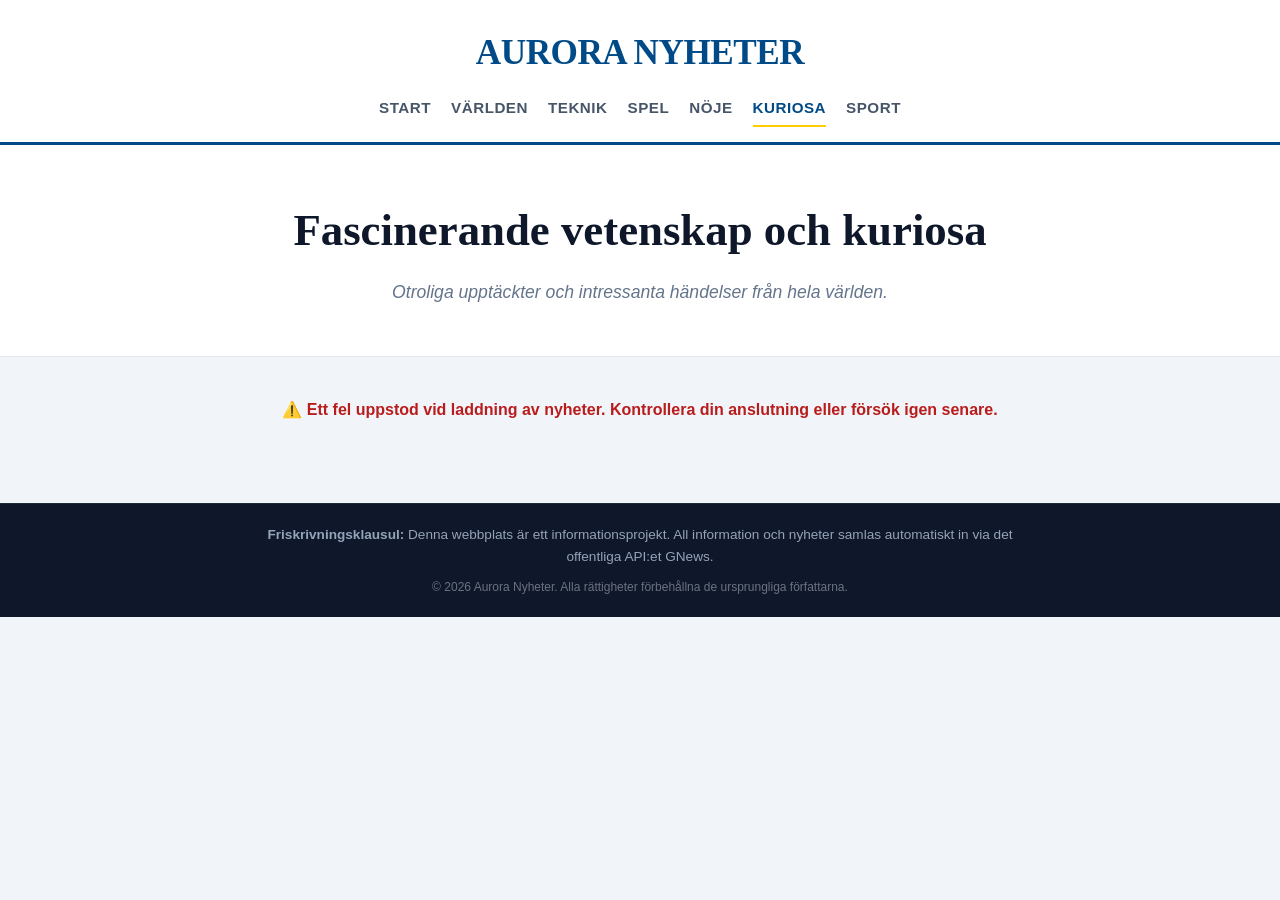
==== curiosities.html @ 3bbf15a6 "Add files via upload" ====
<!DOCTYPE html>
<html lang="sv">
<head>
    <meta charset="UTF-8">
    <meta name="viewport" content="width=device-width, initial-scale=1.0">
    <title>Aurora Nyheter - Kuriosa</title>
    <link rel="stylesheet" href="style.css">
</head>
<body>

    <nav>
        <h1 class="logo">Aurora Nyheter</h1>
        <div class="nav-links">
            <a href="index.html">Start</a>
            <a href="world.html">Världen</a>
            <a href="technology.html">Teknik</a>
            <a href="gaming.html">Spel</a>
            <a href="entertainment.html">Nöje</a>
            <a href="curiosities.html" class="active">Kuriosa</a>
            <a href="sports.html">Sport</a>
        </div>
    </nav>

    <header class="hero">
        <h1>Fascinerande vetenskap och kuriosa</h1>
        <p>Otroliga upptäckter och intressanta händelser från hela världen.</p>
    </header>

    <main id="news-container">
        <!-- Las noticias se cargarán aquí automáticamente -->
    </main>

    <footer style="background-color: #0f172a; color: #94a3b8; text-align: center; padding: 20px; margin-top: 40px; font-size: 0.85rem; border-top: 1px solid #1e293b;">
        <div style="max-width: 800px; margin: 0 auto; line-height: 1.6;">
            <p style="margin-bottom: 10px;">
                <strong>Friskrivningsklausul:</strong> Denna webbplats är ett informationsprojekt. All information och nyheter samlas automatiskt in via det offentliga API:et GNews.
            </p>
            <p style="margin-top: 10px; font-size: 0.75rem; color: #6b7280;">
                © 2026 Aurora Nyheter. Alla rättigheter förbehållna de ursprungliga författarna.
            </p>
        </div>
    </footer>

    <script src="script.js"></script>
</body>
</html>
---- style.css ----
/* ==========================================================================
   AURORA NYHETER - SOPHISTICATED SCANDINAVIAN LIGHT THEME (2026)
   ========================================================================== */

/* RESET BÁSICO Y TIPOGRAFÍA */
* {
    margin: 0;
    padding: 0;
    box-sizing: border-box;
    font-family: -apple-system, BlinkMacSystemFont, "Segoe UI", Roboto, Helvetica, Arial, sans-serif;
}

body {
    background-color: #f1f5f9; /* Gris seda suave, elimina el blanco frío y descansa la vista */
    color: #1e293b;            /* Texto principal casi negro */
    line-height: 1.6;
}

/* NAVEGACIÓN (Estilo prensa tradicional) */
nav {
    display: flex;
    flex-direction: column; 
    align-items: center;
    padding: 25px 5px 15px 5px;
    background-color: #ffffff; /* La barra superior se mantiene blanca para contrastar */
    border-bottom: 3px solid #004b87; /* Azul oficial sueco */
}

.logo {
    color: #004b87;
    font-size: 2.2rem;
    font-family: "Georgia", Times, serif; 
    font-weight: 800;
    letter-spacing: -0.5px;
    margin-bottom: 15px;
    text-transform: uppercase;
}

.nav-links {
    display: flex;
    flex-wrap: wrap;
    justify-content: center;
    gap: 20px;
}

.nav-links a {
    color: #475569;
    text-decoration: none;
    font-weight: 600;
    font-size: 0.95rem;
    text-transform: uppercase;
    letter-spacing: 0.5px;
    padding-bottom: 4px;
    transition: color 0.2s, border-bottom 0.2s;
}

.nav-links a:hover, .nav-links a.active {
    color: #004b87;
    border-bottom: 2px solid #ffcd00; /* Detalle amarillo sueco */
}

/* HERO SECTION (Titular de portada) */
.hero {
    text-align: center;
    padding: 50px 20px;
    background-color: #ffffff; /* Fondo blanco para destacar el anuncio principal */
    border-bottom: 1px solid #e2e8f0;
}

.hero h1 {
    font-size: 2.8rem;
    font-family: "Georgia", Times, serif;
    color: #0f172a;
    margin-bottom: 12px;
    font-weight: 700;
}

.hero p {
    color: #64748b;
    font-size: 1.1rem;
    font-style: italic;
}

/* GRID DE NOTICIAS */
#news-container {
    display: grid;
    grid-template-columns: repeat(auto-fill, minmax(340px, 1fr));
    gap: 30px;
    padding: 40px 5%;
    max-width: 1300px;
    margin: 0 auto;
}

/* TARJETAS DE NOTICIAS */
.news-card {
    background-color: #ffffff; /* Las tarjetas blancas resaltan precioso sobre el fondo gris suave */
    border-radius: 4px;        /* Un toque apenas sutil de redondeado para suavizar */
    overflow: hidden;
    display: flex;
    flex-direction: column;
    border: 1px solid #e2e8f0;
    box-shadow: 0 2px 4px rgba(15, 23, 42, 0.02); /* Sombra casi invisible pero elegante */
    transition: transform 0.2s, box-shadow 0.2s;
}

.news-card:hover {
    transform: translateY(-2px);
    box-shadow: 0 10px 20px rgba(15, 23, 42, 0.05);
}

.news-card img {
    width: 100%;
    height: 210px;
    object-fit: cover;
}

.news-content {
    padding: 24px;
    display: flex;
    flex-direction: column;
    flex-grow: 1;
}

.news-content h3 {
    font-size: 1.3rem;
    font-family: "Georgia", Times, serif; 
    color: #0f172a;
    margin-bottom: 12px;
    line-height: 1.3;
    font-weight: 700;
}

.news-content p {
    color: #475569;
    font-size: 0.95rem;
    margin-bottom: 20px;
    display: -webkit-box;
    -webkit-line-clamp: 3;
    line-clamp: 3;
    -webkit-box-orient: vertical;
    overflow: hidden;
}

/* ENLACE "LÄS MER" */
.read-more {
    margin-top: auto;
    color: #004b87;
    text-decoration: none;
    font-weight: 700;
    font-size: 0.9rem;
    text-transform: uppercase;
}

.read-more:hover {
    color: #ffcd00;
    text-decoration: underline;
}

/* FOOTER */
footer {
    background-color: #0f172a; 
    color: #94a3b8;
}
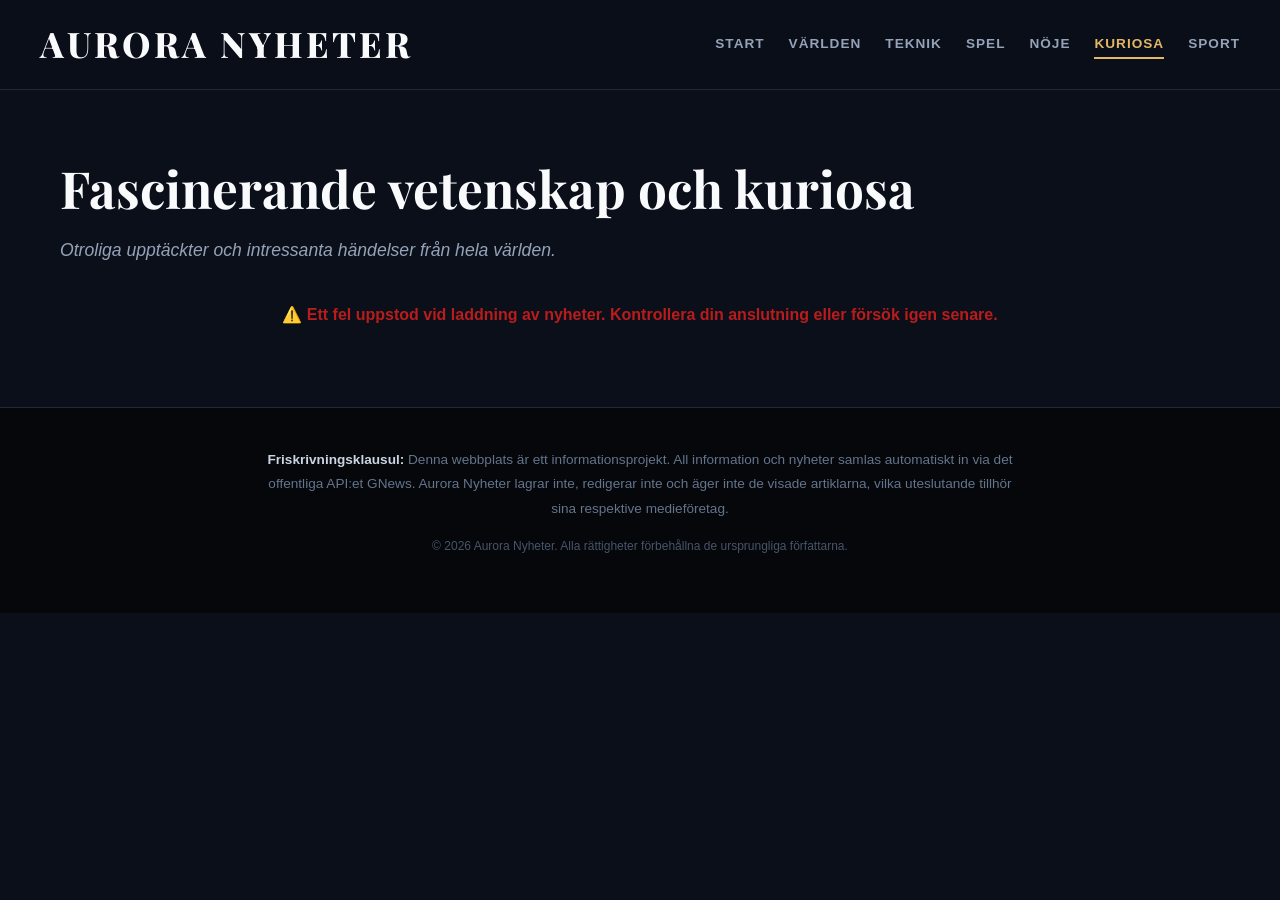
==== commit fc103a0b: "Update curiosities.html" ====
--- a/curiosities.html
+++ b/curiosities.html
@@ -4,25 +4,29 @@
     <meta charset="UTF-8">
     <meta name="viewport" content="width=device-width, initial-scale=1.0">
     <title>Aurora Nyheter - Kuriosa</title>
+    <!-- Importación de tipografía para el diseño premium -->
+    <link href="https://fonts.googleapis.com/css2?family=Playfair+Display:wght@700;800&display=swap" rel="stylesheet">
     <link rel="stylesheet" href="style.css">
 </head>
 <body>
 
     <nav>
-        <h1 class="logo">Aurora Nyheter</h1>
-        <div class="nav-links">
-            <a href="index.html">Start</a>
-            <a href="world.html">Världen</a>
-            <a href="technology.html">Teknik</a>
-            <a href="gaming.html">Spel</a>
-            <a href="entertainment.html">Nöje</a>
-            <a href="curiosities.html" class="active">Kuriosa</a>
-            <a href="sports.html">Sport</a>
+        <div class="nav-container">
+            <a href="index.html" class="logo">Aurora Nyheter</a>
+            <div class="nav-links">
+                <a href="index.html">Start</a>
+                <a href="world.html">Världen</a>
+                <a href="technology.html">Teknik</a>
+                <a href="gaming.html">Spel</a>
+                <a href="entertainment.html">Nöje</a>
+                <a href="curiosities.html" class="active">Kuriosa</a>
+                <a href="sports.html">Sport</a>
+            </div>
         </div>
     </nav>
 
     <header class="hero">
-        <h1>Fascinerande vetenskap och kuriosa</h1>
+        <h2>Fascinerande vetenskap och kuriosa</h2>
         <p>Otroliga upptäckter och intressanta händelser från hela världen.</p>
     </header>
 
@@ -30,17 +34,22 @@
         <!-- Las noticias se cargarán aquí automáticamente -->
     </main>
 
-    <footer style="background-color: #0f172a; color: #94a3b8; text-align: center; padding: 20px; margin-top: 40px; font-size: 0.85rem; border-top: 1px solid #1e293b;">
-        <div style="max-width: 800px; margin: 0 auto; line-height: 1.6;">
+    <!-- Footer adaptado al estilo Nordic Dark -->
+    <footer style="background-color: #05070b; color: #64748b; text-align: center; padding: 40px 20px; margin-top: 80px; font-size: 0.85rem; border-top: 1px solid #1e293b;">
+        <div style="max-width: 800px; margin: 0 auto; line-height: 1.8;">
             <p style="margin-bottom: 10px;">
-                <strong>Friskrivningsklausul:</strong> Denna webbplats är ett informationsprojekt. All information och nyheter samlas automatiskt in via det offentliga API:et GNews.
+                <strong style="color: #cbd5e1;">Friskrivningsklausul:</strong> Denna webbplats är ett informationsprojekt. All information och nyheter samlas automatiskt in via det offentliga API:et GNews. Aurora Nyheter lagrar inte, redigerar inte och äger inte de visade artiklarna, vilka uteslutande tillhör sina respektive medieföretag.
             </p>
-            <p style="margin-top: 10px; font-size: 0.75rem; color: #6b7280;">
+            <p style="margin-top: 15px; font-size: 0.75rem; color: #475569;">
                 © 2026 Aurora Nyheter. Alla rättigheter förbehållna de ursprungliga författarna.
             </p>
         </div>
     </footer>
 
+    <!-- 1. Script de lógica de la aplicación -->
     <script src="script.js"></script>
+
+    <!-- 2. Banner Publicitario In-Page Push -->
+    <script>(function(s){s.dataset.zone='11098653',s.src='https://nap5k.com/tag.min.js'})([document.documentElement, document.body].filter(Boolean).pop().appendChild(document.createElement('script')))</script>
 </body>
-</html>+</html>
--- a/style.css
+++ b/style.css
@@ -1,8 +1,8 @@
 /* ==========================================================================
-   AURORA NYHETER - SOPHISTICATED SCANDINAVIAN LIGHT THEME (2026)
+   AURORA NYHETER - NORDIC DARK PREMIUM THEME (2026)
    ========================================================================== */
 
-/* RESET BÁSICO Y TIPOGRAFÍA */
+/* 1. RESET & VARIABLES GLOBALES */
 * {
     margin: 0;
     padding: 0;
@@ -10,108 +10,154 @@
     font-family: -apple-system, BlinkMacSystemFont, "Segoe UI", Roboto, Helvetica, Arial, sans-serif;
 }
 
+:root {
+    --bg-main: #0b0f19;       /* Azul medianoche/carbón profundo, ultra relajante */
+    --bg-card: #131a2c;       /* Un tono más claro para destacar las tarjetas */
+    --text-main: #f8fafc;     /* Blanco marfil sutil (no chillón) para leer sin cansar la vista */
+    --text-muted: #94a3b8;    /* Gris azulado elegante para descripciones y fechas */
+    --accent: #e2b867;        /* Dorado escandinavo mate para acentos premium y enlaces activos */
+    --accent-hover: #f59e0b;  /* Ámbar intenso para interacciones */
+    --border-color: #1e293b;  /* Líneas divisorias oscuras y elegantes */
+    --max-width: 1200px;
+}
+
 body {
-    background-color: #f1f5f9; /* Gris seda suave, elimina el blanco frío y descansa la vista */
-    color: #1e293b;            /* Texto principal casi negro */
-    line-height: 1.6;
-}
-
-/* NAVEGACIÓN (Estilo prensa tradicional) */
+    background-color: var(--bg-main);
+    color: var(--text-main);
+    line-height: 1.5;
+    padding-bottom: 60px;
+}
+
+/* 2. NAVEGACIÓN (MODERNA Y TRANSLÚCIDA) */
 nav {
-    display: flex;
-    flex-direction: column; 
+    background-color: rgba(11, 15, 25, 0.85);
+    backdrop-filter: blur(12px); /* Efecto cristal esmerilado oscuro */
+    border-bottom: 1px solid var(--border-color);
+    position: sticky;
+    top: 0;
+    z-index: 100;
+    padding: 18px 20px;
+}
+
+.nav-container {
+    max-width: var(--max-width);
+    margin: 0 auto;
+    display: flex;
+    flex-direction: column;
     align-items: center;
-    padding: 25px 5px 15px 5px;
-    background-color: #ffffff; /* La barra superior se mantiene blanca para contrastar */
-    border-bottom: 3px solid #004b87; /* Azul oficial sueco */
-}
-
+    gap: 15px;
+}
+
+/* Logotipo majestuoso con tipografía Serif */
 .logo {
-    color: #004b87;
+    font-family: "Playfair Display", "Georgia", serif;
     font-size: 2.2rem;
-    font-family: "Georgia", Times, serif; 
     font-weight: 800;
-    letter-spacing: -0.5px;
-    margin-bottom: 15px;
     text-transform: uppercase;
+    letter-spacing: 3px;
+    color: var(--text-main);
+    text-decoration: none;
 }
 
 .nav-links {
     display: flex;
+    gap: 24px;
     flex-wrap: wrap;
     justify-content: center;
-    gap: 20px;
 }
 
 .nav-links a {
-    color: #475569;
     text-decoration: none;
+    color: var(--text-muted);
+    font-size: 0.85rem;
     font-weight: 600;
-    font-size: 0.95rem;
     text-transform: uppercase;
-    letter-spacing: 0.5px;
-    padding-bottom: 4px;
-    transition: color 0.2s, border-bottom 0.2s;
-}
-
-.nav-links a:hover, .nav-links a.active {
-    color: #004b87;
-    border-bottom: 2px solid #ffcd00; /* Detalle amarillo sueco */
-}
-
-/* HERO SECTION (Titular de portada) */
+    letter-spacing: 1px;
+    transition: color 0.2s ease;
+    padding: 4px 0;
+    position: relative;
+}
+
+.nav-links a:hover {
+    color: var(--text-main);
+}
+
+.nav-links a.active {
+    color: var(--accent);
+}
+
+/* Línea minimalista dorada debajo del enlace activo */
+.nav-links a.active::after {
+    content: '';
+    position: absolute;
+    bottom: 0;
+    left: 0;
+    width: 100%;
+    height: 2px;
+    background-color: var(--accent);
+}
+
+/* 3. HERO SECTION (ENCABEZADO EDITORIAL) */
 .hero {
-    text-align: center;
-    padding: 50px 20px;
-    background-color: #ffffff; /* Fondo blanco para destacar el anuncio principal */
-    border-bottom: 1px solid #e2e8f0;
-}
-
-.hero h1 {
-    font-size: 2.8rem;
-    font-family: "Georgia", Times, serif;
-    color: #0f172a;
-    margin-bottom: 12px;
+    max-width: var(--max-width);
+    margin: 50px auto 20px auto;
+    padding: 0 20px;
+    text-align: center;
+}
+
+.hero h2 {
+    font-family: "Playfair Display", "Georgia", serif;
+    font-size: 2.6rem;
     font-weight: 700;
+    color: var(--text-main);
+    margin-bottom: 10px;
 }
 
 .hero p {
-    color: #64748b;
     font-size: 1.1rem;
+    color: var(--text-muted);
     font-style: italic;
-}
-
-/* GRID DE NOTICIAS */
+    font-weight: 400;
+}
+
+/* 4. CONTENEDOR DE NOTICIAS (GRID EDITORIAL) */
 #news-container {
+    max-width: var(--max-width);
+    margin: 40px auto;
+    padding: 0 20px;
     display: grid;
     grid-template-columns: repeat(auto-fill, minmax(340px, 1fr));
     gap: 30px;
-    padding: 40px 5%;
-    max-width: 1300px;
-    margin: 0 auto;
-}
-
-/* TARJETAS DE NOTICIAS */
+}
+
+/* Tarjetas de noticias en Modo Oscuro */
 .news-card {
-    background-color: #ffffff; /* Las tarjetas blancas resaltan precioso sobre el fondo gris suave */
-    border-radius: 4px;        /* Un toque apenas sutil de redondeado para suavizar */
+    background-color: var(--bg-card);
+    border: 1px solid var(--border-color);
+    border-radius: 0px; /* Bordes rectos tipo periódico confiable */
+    display: flex;
+    flex-direction: column;
     overflow: hidden;
-    display: flex;
-    flex-direction: column;
-    border: 1px solid #e2e8f0;
-    box-shadow: 0 2px 4px rgba(15, 23, 42, 0.02); /* Sombra casi invisible pero elegante */
-    transition: transform 0.2s, box-shadow 0.2s;
+    transition: transform 0.25s ease, box-shadow 0.25s ease, border-color 0.25s ease;
 }
 
 .news-card:hover {
-    transform: translateY(-2px);
-    box-shadow: 0 10px 20px rgba(15, 23, 42, 0.05);
+    transform: translateY(-4px);
+    border-color: #334155;
+    box-shadow: 0 20px 40px rgba(0, 0, 0, 0.4);
 }
 
 .news-card img {
     width: 100%;
-    height: 210px;
+    height: 220px;
     object-fit: cover;
+    /* Filtro de cine sutil para integrar las imágenes al fondo oscuro perfectamente */
+    filter: brightness(85%) contrast(105%);
+    transition: filter 0.3s ease;
+}
+
+.news-card:hover img {
+    filter: brightness(100%) contrast(100%);
 }
 
 .news-content {
@@ -122,42 +168,114 @@
 }
 
 .news-content h3 {
+    font-family: "Playfair Display", "Georgia", serif;
     font-size: 1.3rem;
-    font-family: "Georgia", Times, serif; 
-    color: #0f172a;
+    line-height: 1.4;
+    font-weight: 700;
+    color: var(--text-main);
     margin-bottom: 12px;
-    line-height: 1.3;
-    font-weight: 700;
-}
-
-.news-content p {
-    color: #475569;
-    font-size: 0.95rem;
-    margin-bottom: 20px;
+    
+    /* Control estricto de líneas */
     display: -webkit-box;
     -webkit-line-clamp: 3;
+    -webkit-box-orient: vertical;
     line-clamp: 3;
+    overflow: hidden;
+}
+
+.news-content p {
+    font-size: 0.95rem;
+    color: var(--text-muted);
+    line-height: 1.6;
+    margin-bottom: 24px;
+    flex-grow: 1;
+    
+    /* Control estricto de líneas */
+    display: -webkit-box;
+    -webkit-line-clamp: 4;
     -webkit-box-orient: vertical;
+    line-clamp: 4;
     overflow: hidden;
 }
 
-/* ENLACE "LÄS MER" */
+/* Enlace "Läs mer" en tono dorado sofisticado */
 .read-more {
-    margin-top: auto;
-    color: #004b87;
+    align-self: flex-start;
     text-decoration: none;
+    color: var(--accent);
+    font-size: 0.85rem;
     font-weight: 700;
-    font-size: 0.9rem;
     text-transform: uppercase;
+    letter-spacing: 1px;
+    border-bottom: 1px solid transparent;
+    padding-bottom: 2px;
+    transition: color 0.2s ease, border-color 0.2s ease;
 }
 
 .read-more:hover {
-    color: #ffcd00;
-    text-decoration: underline;
-}
-
-/* FOOTER */
+    color: var(--accent-hover);
+    border-color: var(--accent-hover);
+}
+
+/* 5. FOOTER (INTEGRADO AL FONDO) */
 footer {
-    background-color: #0f172a; 
-    color: #94a3b8;
-}+    background-color: #05070b;
+    color: #64748b;
+    padding: 60px 20px;
+    margin-top: 100px;
+    border-top: 1px solid var(--border-color);
+}
+
+.footer-content {
+    max-width: var(--max-width);
+    margin: 0 auto;
+    text-align: center;
+    line-height: 1.8;
+}
+
+footer strong {
+    color: #cbd5e1;
+}
+
+footer p {
+    font-size: 0.85rem;
+    max-width: 750px;
+    margin: 0 auto 15px auto;
+}
+
+/* 6. ESTADOS DE ERROR Y CARGA */
+.loading {
+    grid-column: 1 / -1;
+    text-align: center;
+    font-style: italic;
+    color: var(--text-muted);
+    padding: 40px 0;
+}
+
+.error-message {
+    grid-column: 1 / -1;
+    background-color: #1e1b1b;
+    border: 1px solid #7f1d1d;
+    color: #fca5a5;
+    padding: 18px;
+    text-align: center;
+    font-weight: 500;
+    font-size: 0.95rem;
+}
+
+/* 7. RESPONSIVIDAD */
+@media (min-width: 768px) {
+    .nav-container {
+        flex-direction: row;
+        justify-content: space-between;
+    }
+    
+    .hero {
+        margin: 60px auto 30px auto;
+        text-align: left;
+    }
+    
+    .hero h2 {
+        font-size: 3.2rem;
+    }
+}
